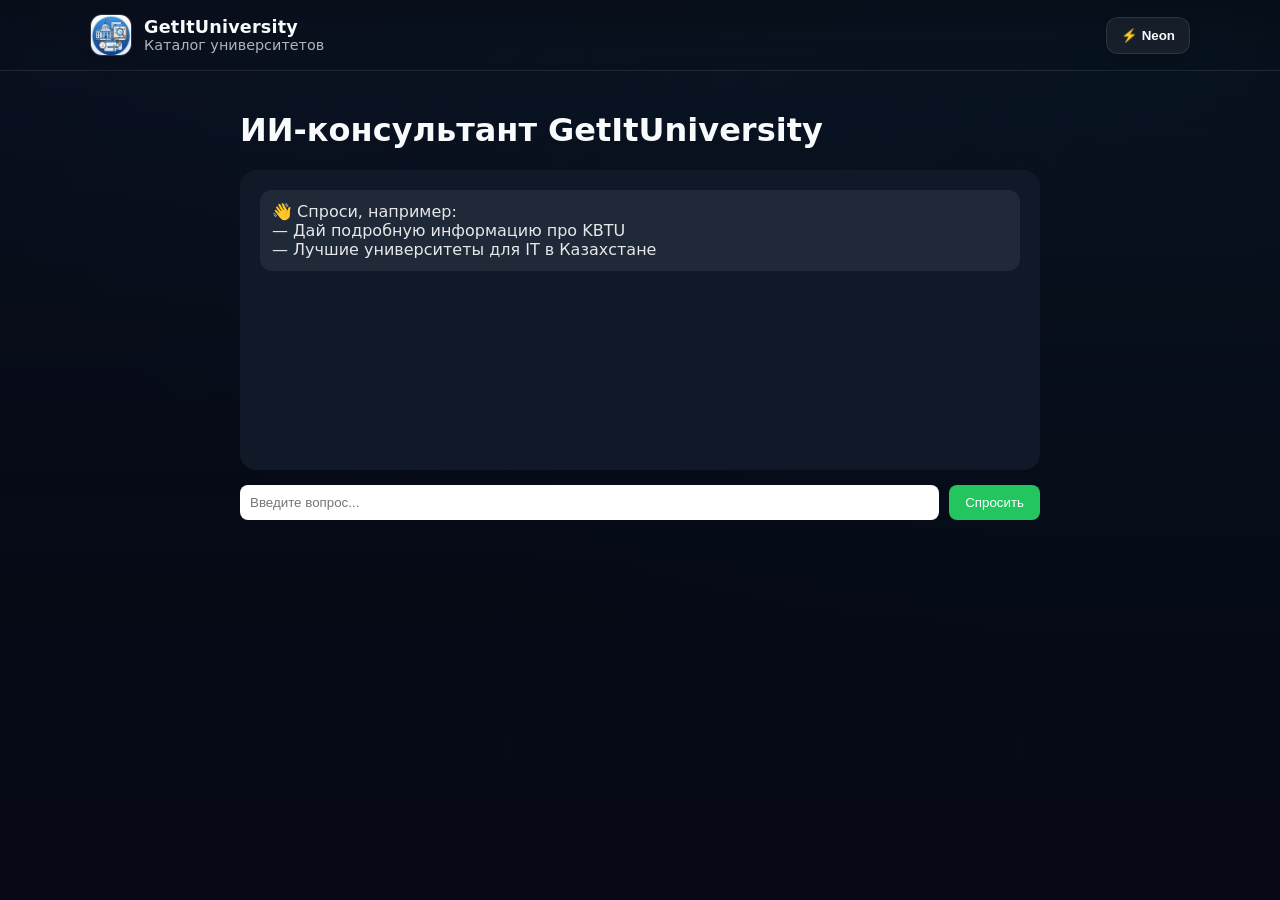
==== assistant.html @ 8f86e356 "ycuk" ====
<!DOCTYPE html>
<html lang="ru">
<head>
  <meta charset="UTF-8">
  <title>ИИ-консультант — GetItUniversity</title>
  <meta name="viewport" content="width=device-width, initial-scale=1.0">
  <link rel="stylesheet" href="styles.css">

  <style>
    .chat-wrapper{max-width:800px;margin:40px auto;}
    .chat-box{background:#111827;padding:20px;border-radius:16px;min-height:300px;max-height:500px;overflow-y:auto;}
    .msg{margin-bottom:15px;padding:12px;border-radius:12px;}
    .user{background:#2563eb;color:#fff;}
    .ai{background:#1f2937;color:#e5e7eb;}
    .controls{display:flex;gap:10px;margin-top:15px;}
    .controls input{flex:1;padding:10px;border-radius:8px;border:none;}
    .controls button{padding:10px 16px;border-radius:8px;border:none;background:#22c55e;color:#fff;cursor:pointer;}
  </style>
</head>
<body>
<header class="topbar">
  <div class="container topbar__inner">
    <a href="index.html" class="brand brand--link">
      <div class="brand__logo brand__logo--img">
        <img src="icon.png" alt="GetItUniversity">
      </div>
      <div>
        <div class="brand__name">GetItUniversity</div>
        <div class="brand__sub">Каталог университетов</div>
      </div>
    </a>

    <div style="display:flex; gap:10px; flex-wrap:wrap;">
      <button class="btn btn--ghost" id="themeToggle">🎨 Тема</button>
    </div>
  </div>
</header>

<div class="chat-wrapper">
  <h1>ИИ-консультант GetItUniversity</h1>

  <div id="chatBox" class="chat-box">
    <div class="msg ai">
      👋 Спроси, например:
      <br>— Дай подробную информацию про KBTU
      <br>— Лучшие университеты для IT в Казахстане
    </div>
  </div>

  <div class="controls">
    <input id="userInput" type="text" placeholder="Введите вопрос...">
    <button id="askBtn">Спросить</button>
  </div>
</div>

<script>
function escapeHtml(value) {
  return String(value)
    .replace(/&/g, '&amp;')
    .replace(/</g, '&lt;')
    .replace(/>/g, '&gt;')
    .replace(/"/g, '&quot;')
    .replace(/'/g, '&#39;');
}

function getGeminiApiKey() {
  const keyFromStorage = localStorage.getItem('giu-gemini-api-key');
  const keyFromWindow = window.GEMINI_API_KEY='AIzaSyDE4MjVo9V_n2qFjjUTrtJmwUZOkXo5IUE';
  return (keyFromStorage || keyFromWindow || '').trim();
}

async function sendMessage(){
  const input = document.getElementById('userInput');
  const chat = document.getElementById('chatBox');
  const text = input.value.trim();
  if(!text) return;

  chat.innerHTML += `<div class="msg user">${escapeHtml(text)}</div>`;
  input.value = '';

  chat.innerHTML += `<div class="msg ai" id="loading">ИИ думает...</div>`;
  chat.scrollTop = chat.scrollHeight;

  const apiKey = getGeminiApiKey();
  const body = {
    contents: [{parts: [{text: `Ты ИИ-консультант сайта GetItUniversity. Отвечай кратко и структурированно. Вопрос: ${text}`}]}]
  };

  if (!apiKey) {
    document.getElementById('loading')?.remove();
    chat.innerHTML += `<div class="msg ai">Добавьте API-ключ Gemini в localStorage под ключом <code>giu-gemini-api-key</code> или в <code>window.GEMINI_API_KEY</code>.</div>`;
    chat.scrollTop = chat.scrollHeight;
    return;
  }

  try {
    const models = ['gemini-2.0-flash', 'gemini-1.5-pro'];
    let data = null;
    let lastError = null;

    for (const model of models) {
      const response = await fetch(`https://generativelanguage.googleapis.com/v1/models/${model}:generateContent?key=${apiKey}`, {
        method: 'POST',
        headers: {'Content-Type': 'application/json'},
        body: JSON.stringify(body)
      });

      const candidate = await response.json();
      if (response.ok && candidate?.candidates?.[0]?.content?.parts?.[0]?.text) {
        data = candidate;
        break;
      }
      lastError = candidate?.error?.message || candidate?.error || `Model ${model} failed`;
    }

    document.getElementById('loading')?.remove();

    const answer =
      data?.candidates?.[0]?.content?.parts?.[0]?.text ||
      lastError ||
      'Не удалось получить ответ от Gemini. Проверьте API-ключ и доступ к модели.';

    chat.innerHTML += `<div class="msg ai">${escapeHtml(answer).replace(/\n/g, '<br>')}</div>`;
    chat.scrollTop = chat.scrollHeight;
  } catch (e) {
    document.getElementById('loading')?.remove();
    chat.innerHTML += `<div class="msg ai">Ошибка: ${e.message}</div>`;
    chat.scrollTop = chat.scrollHeight;
  }
}

document.getElementById('askBtn').addEventListener('click', sendMessage);
document.getElementById('userInput').addEventListener('keydown', (e) => {
  if (e.key === 'Enter') sendMessage();
});

(function(){
  const root = document.documentElement;
  const btn = document.getElementById('themeToggle');
  const KEY = 'giu-theme';

  function apply(theme){
    root.setAttribute('data-theme', theme);
    if (btn) btn.textContent = theme === 'official' ? '🎓 Official' : '⚡ Neon';
  }

  const saved = localStorage.getItem(KEY);
  apply(saved || 'neon');

  btn?.addEventListener('click', () => {
    const current = root.getAttribute('data-theme') || 'neon';
    const next = current === 'neon' ? 'official' : 'neon';
    localStorage.setItem(KEY, next);
    apply(next);
  });
})();
</script>

</body>
</html>
---- styles.css ----
/* ================================
   GetItUniversity — styles.css
   Совместимо с:
   - index.php (hero, grid, card)
   - university.php
   - compare.php
   - page-layout + side-img
   - поиск/ИИ/кнопки
   ================================ */

/* ---------- Themes ---------- */
:root{
  /* Neon default */
  --bg: #0b1020;
  --bg-2: #0c1328;

  --surface: rgba(255,255,255,0.06);
  --surface-2: rgba(255,255,255,0.09);
  --border: rgba(255,255,255,0.10);

  --text: #f8fafc;
  --muted: rgba(248,250,252,0.70);

  --accent: #60a5fa;
  --accent-2: #22d3ee;

  --radius-lg: 18px;
  --radius-md: 12px;
  --radius-sm: 8px;

  --shadow-soft: 0 10px 28px rgba(0,0,0,0.28);
  --shadow-tight: 0 6px 14px rgba(0,0,0,0.22);

  --focus: 0 0 0 3px rgba(96,165,250,0.28);
}

/* Official theme (если используете переключатель) */
:root[data-theme="official"]{
  --bg: #f6f7fb;
  --bg-2: #ffffff;

  --surface: #ffffff;
  --surface-2: #ffffff;
  --border: rgba(2,6,23,0.10);

  --text: #0f172a;
  --muted: rgba(15,23,42,0.65);

  --accent: #1d4ed8;
  --accent-2: #0ea5a5;

  --shadow-soft: 0 10px 24px rgba(2,6,23,0.08);
  --shadow-tight: 0 6px 12px rgba(2,6,23,0.06);

  --focus: 0 0 0 3px rgba(29,78,216,0.18);
}

/* ---------- Base ---------- */
*{ box-sizing: border-box; }
html, body{ height: 100%; }

body{
  margin: 0;
  color: var(--text);
  background:
    radial-gradient(1200px 600px at 10% -10%, rgba(96,165,250,0.14), transparent),
    radial-gradient(1200px 600px at 90% 10%, rgba(34,211,238,0.12), transparent),
    linear-gradient(180deg, var(--bg), var(--bg-2));
  font-family: system-ui, -apple-system, Segoe UI, Roboto, Arial, sans-serif;
}

:root[data-theme="official"] body{
  background:
    radial-gradient(900px 500px at 10% -10%, rgba(29,78,216,0.06), transparent),
    radial-gradient(900px 500px at 90% 10%, rgba(14,165,165,0.05), transparent),
    linear-gradient(180deg, var(--bg), var(--bg-2));
}

img{ max-width: 100%; display: block; }
a{ color: inherit; }

/* ---------- Layout ---------- */
.container{
  width: min(1100px, 92vw);
  margin: 0 auto;
}

.muted{ color: var(--muted); }

/* Обёртка для боковых фото (вариант 2) */
.page-layout{
  display: grid;
  grid-template-columns: 220px 1fr 220px;
  gap: 14px;
}

.page-center{
  min-width: 0;
}

/* Боковые панели-картинки */
.side-img{
  border-radius: var(--radius-lg);
  border: 1px solid var(--border);
  background: var(--surface);
  background-size: cover;
  background-position: center;
  background-repeat: no-repeat;
  min-height: 300px;
  box-shadow: var(--shadow-tight);
}

/* Вы сами зададите background-image в своём CSS:
.side-img--left{ background-image: url("assets/side-left.jpg"); }
.side-img--right{ background-image: url("assets/side-right.jpg"); }
*/

/* На средних/маленьких экранах скрываем боковины */
@media (max-width: 1200px){
  .page-layout{ grid-template-columns: 1fr; }
  .side-img{ display: none; }
}

/* ---------- Topbar / brand ---------- */
.topbar{
  position: sticky;
  top: 0;
  z-index: 20;
  backdrop-filter: blur(10px);
  background: linear-gradient(180deg, rgba(0,0,0,0.18), transparent);
  border-bottom: 1px solid var(--border);
}

:root[data-theme="official"] .topbar{
  background: rgba(255,255,255,0.75);
}

.topbar__inner{
  display: flex;
  align-items: center;
  justify-content: space-between;
  gap: 12px;
  padding: 14px 0;
}

.brand{
  display: flex;
  align-items: center;
  gap: 12px;
}

.brand--link{ text-decoration: none; }

.brand__logo{
  width: 42px;
  height: 42px;
  border-radius: var(--radius-md);
  background: var(--surface);
  border: 1px solid var(--border);
  display: grid;
  place-items: center;
  box-shadow: var(--shadow-tight);
  overflow: hidden;
}

.brand__logo--img img{
  width: 100%;
  height: 100%;
  object-fit: cover;
}

.brand__name{
  font-weight: 700;
  font-size: 1.1rem;
  letter-spacing: 0.2px;
}

.brand__sub{
  font-size: 0.9rem;
  color: var(--muted);
}

/* ---------- Hero ---------- */
.hero{
  margin: 22px 0 10px;
  padding: 22px;
  border-radius: var(--radius-lg);
  border: 1px solid var(--border);
  background:
    linear-gradient(135deg, rgba(96,165,250,0.10), rgba(34,211,238,0.06)),
    var(--surface);
  box-shadow: var(--shadow-soft);
}

:root[data-theme="official"] .hero{
  background:
    linear-gradient(135deg, rgba(29,78,216,0.06), rgba(14,165,165,0.05)),
    var(--surface);
}

.hero h1{
  margin: 0 0 8px;
  font-size: clamp(1.5rem, 2.6vw, 2rem);
}
.hero p{
  margin: 0 0 12px;
  color: var(--muted);
}

.hero__badges{
  display: flex;
  gap: 8px;
  flex-wrap: wrap;
}

/* ---------- Section head ---------- */
.section-head{
  margin: 22px 0 14px;
}
.section-head h2{
  margin: 0 0 6px;
  font-size: 1.4rem;
}
.section-head p{
  margin: 0;
  color: var(--muted);
}

/* ---------- Badges / pills / minis ---------- */
.badge, .pill, .mini{
  display: inline-flex;
  align-items: center;
  gap: 6px;
  padding: 5px 10px;
  border-radius: 999px;
  border: 1px solid var(--border);
  background: var(--surface);
  font-size: 0.82rem;
}

.mini{
  padding: 4px 8px;
  font-size: 0.78rem;
}

/* ---------- Box ---------- */
.box{
  background: var(--surface);
  border: 1px solid var(--border);
  border-radius: var(--radius-lg);
  padding: 16px;
  box-shadow: var(--shadow-tight);
}

.box h3{
  margin: 0 0 10px;
  font-size: 1.15rem;
}

.box ul{
  margin: 0;
  padding-left: 18px;
}
.box li{
  line-height: 1.4;
  margin: 6px 0;
}
.box strong{ font-weight: 600; }

/* ---------- Grid ---------- */
.grid{
  display: grid;
  gap: 16px;
  grid-template-columns: repeat(auto-fill, minmax(260px, 1fr));
}

/* ---------- Cards ---------- */
.card{
  background: var(--surface);
  border: 1px solid var(--border);
  border-radius: var(--radius-lg);
  padding: 16px;
  box-shadow: var(--shadow-tight);
  transition: transform .15s ease, border-color .15s ease, background .15s ease, box-shadow .15s ease;
}

.card--selectable:hover{
  transform: translateY(-2px);
  border-color: rgba(96,165,250,0.35);
  background: var(--surface-2);
  box-shadow: var(--shadow-soft);
}
:root[data-theme="official"] .card--selectable:hover{
  border-color: rgba(29,78,216,0.25);
}

.card__top{
  display: flex;
  gap: 12px;
  align-items: flex-start;
  justify-content: space-between;
}

.card__logo{
  width: 46px;
  height: 46px;
  border-radius: var(--radius-md);
  display: grid;
  place-items: center;
  font-weight: 700;
  background: rgba(96,165,250,0.14);
  border: 1px solid rgba(96,165,250,0.24);
  flex: 0 0 auto;
}
:root[data-theme="official"] .card__logo{
  background: rgba(29,78,216,0.08);
  border-color: rgba(29,78,216,0.18);
}

.card__titles{
  flex: 1 1 auto;
  min-width: 0;
}

.card__short{
  font-size: 0.95rem;
  font-weight: 700;
  color: var(--accent);
}
.card__name{
  font-size: 0.95rem;
  color: var(--muted);
  margin-top: 2px;
}

.card__right{
  display: flex;
  gap: 8px;
  align-items: center;
  flex-wrap: wrap;
  justify-content: flex-end;
}

.compare-inline{
  display: inline-flex;
  align-items: center;
  gap: 6px;
  font-size: 0.85rem;
  color: var(--muted);
  white-space: nowrap;
}

.compare-check{
  width: 16px;
  height: 16px;
  accent-color: var(--accent);
}

.card__tagline{
  margin-top: 10px;
  font-weight: 500;
}

.card__programs{
  margin-top: 10px;
  display: flex;
  gap: 6px;
  flex-wrap: wrap;
}

.card__cta-link{
  display: inline-block;
  margin-top: 12px;
  text-decoration: none;
  font-weight: 600;
  color: var(--accent);
}
.card__cta-link:hover{ text-decoration: underline; }

/* ---------- Compare bar ---------- */
.compare-form{ margin-bottom: 24px; }

.compare-bar{
  display: flex;
  align-items: center;
  gap: 12px;
  flex-wrap: wrap;
  margin: 10px 0 16px;
}

/* ---------- Buttons ---------- */
.btn{
  display: inline-flex;
  align-items: center;
  justify-content: center;
  gap: 8px;
  padding: 10px 14px;
  border-radius: var(--radius-md);
  border: 1px solid transparent;
  background: linear-gradient(135deg, var(--accent), var(--accent-2));
  color: #0b1020;
  font-weight: 650;
  cursor: pointer;
  text-decoration: none;
  transition: filter .15s ease, transform .15s ease, box-shadow .15s ease;
  box-shadow: var(--shadow-tight);
}
:root[data-theme="official"] .btn{ color: #fff; }

.btn:hover{
  filter: brightness(1.06);
  transform: translateY(-1px);
}
.btn:focus{
  outline: none;
  box-shadow: var(--focus);
}

.btn--ghost{
  background: var(--surface);
  border: 1px solid var(--border);
  color: var(--text);
}
.btn--ghost:hover{
  background: var(--surface-2);
}

/* ---------- Links ---------- */
.link{
  color: var(--accent);
  text-decoration: none;
  font-weight: 600;
}
.link:hover{ text-decoration: underline; }

/* ---------- Backline ---------- */
.backline{
  display: flex;
  gap: 10px;
  flex-wrap: wrap;
  margin: 18px 0 30px;
}

/* ---------- Searchbar ---------- */
.searchbar{
  display: flex;
  gap: 10px;
  flex-wrap: wrap;
}

.searchbar input{
  flex: 1;
  min-width: 240px;
  padding: 10px 12px;
  border-radius: var(--radius-md);
  border: 1px solid var(--border);
  background: var(--surface);
  color: var(--text);
}
.searchbar input::placeholder{ opacity: 0.6; }
.searchbar input:focus{
  outline: none;
  box-shadow: var(--focus);
}

/* ---------- Compare table ---------- */
.compare-wrap{
  overflow-x: auto;
  border-radius: var(--radius-lg);
  border: 1px solid var(--border);
  background: var(--surface);
  box-shadow: var(--shadow-tight);
}

.compare-table{
  width: 100%;
  border-collapse: collapse;
  min-width: 760px;
}

.compare-table th,
.compare-table td{
  padding: 12px 12px;
  border-bottom: 1px solid var(--border);
  vertical-align: top;
}

.compare-table thead th{
  background: rgba(255,255,255,0.04);
}
:root[data-theme="official"] .compare-table thead th{
  background: rgba(2,6,23,0.03);
}

.row-title{
  width: 220px;
  font-weight: 650;
}

/* ---------- Footer ---------- */
.footer{
  margin-top: 40px;
  border-top: 1px solid var(--border);
  background: var(--surface);
}

.footer__inner{
  display: flex;
  align-items: center;
  justify-content: space-between;
  gap: 10px;
  flex-wrap: wrap;
  padding: 18px 0 28px;
}

/* ---------- Responsive tweaks ---------- */
@media (max-width: 520px){
  .card__top{
    flex-direction: column;
    align-items: flex-start;
  }
  .card__right{
    justify-content: flex-start;
  }
  .row-title{
    width: 170px;
  }
}
.marq{
  background: rgba(17,24,39,0.9);
  color: #fff;
  padding: 8px;
  font-weight: 700;
  border-bottom: 1px solid var(--border);
}

#bgVideo{
  position: fixed;
  inset: 0;
  width: 100vw;
  height: 100vh;
  object-fit: cover;
  z-index: -2;
  opacity: 0.25;
  pointer-events: none;
}

body::before{
  content: "";
  position: fixed;
  inset: 0;
  z-index: -1;
  background: linear-gradient(180deg, rgba(5,8,18,0.65), rgba(5,8,18,0.82));
  pointer-events: none;
}

:root[data-theme="official"] #bgVideo{
  opacity: 0.08;
}

:root[data-theme="official"] body::before{
  background: linear-gradient(180deg, rgba(255,255,255,0.78), rgba(255,255,255,0.92));
}
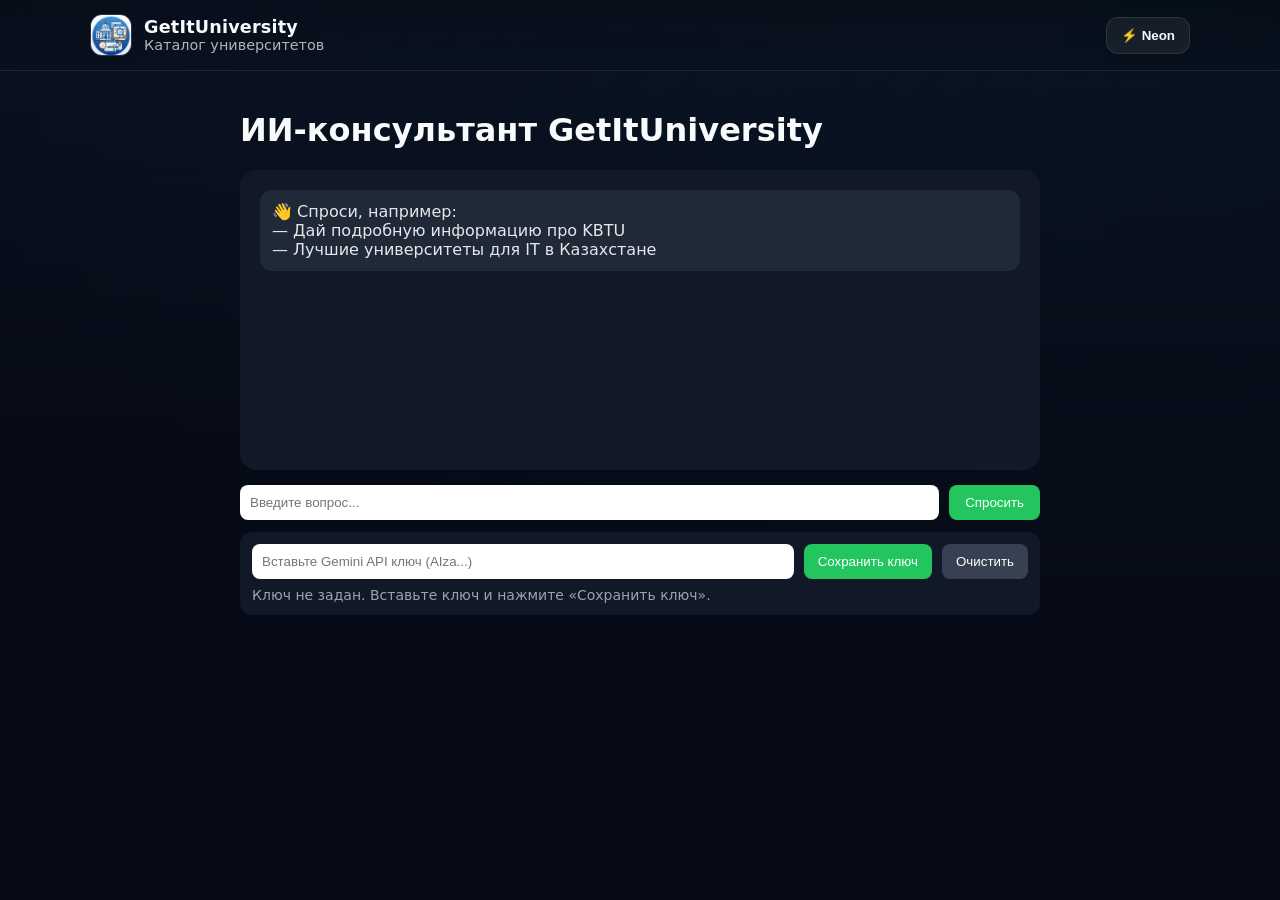
==== commit 466f5b02: "Auto-detect supported Gemini models before generateContent calls" ====
--- a/assistant.html
+++ b/assistant.html
@@ -15,6 +15,13 @@
     .controls{display:flex;gap:10px;margin-top:15px;}
     .controls input{flex:1;padding:10px;border-radius:8px;border:none;}
     .controls button{padding:10px 16px;border-radius:8px;border:none;background:#22c55e;color:#fff;cursor:pointer;}
+    .api-settings{margin-top:12px;background:#111827;border-radius:12px;padding:12px;color:#e5e7eb;}
+    .api-settings__row{display:flex;gap:10px;flex-wrap:wrap;}
+    .api-settings input{flex:1;min-width:240px;padding:10px;border-radius:8px;border:none;}
+    .api-settings button{padding:10px 14px;border-radius:8px;border:none;cursor:pointer;}
+    .api-settings button.secondary{background:#374151;color:#fff;}
+    .api-settings button.primary{background:#22c55e;color:#fff;}
+    .api-status{margin-top:8px;font-size:14px;color:#9ca3af;}
   </style>
 </head>
 <body>
@@ -51,9 +58,20 @@
     <input id="userInput" type="text" placeholder="Введите вопрос...">
     <button id="askBtn">Спросить</button>
   </div>
+
+  <div class="api-settings">
+    <div class="api-settings__row">
+      <input id="apiKeyInput" type="password" placeholder="Вставьте Gemini API ключ (AIza...)">
+      <button id="saveKeyBtn" class="primary" type="button">Сохранить ключ</button>
+      <button id="clearKeyBtn" class="secondary" type="button">Очистить</button>
+    </div>
+    <div id="apiKeyStatus" class="api-status"></div>
+  </div>
 </div>
 
 <script>
+const GEMINI_KEY_STORAGE = 'giu-gemini-api-key';
+
 function escapeHtml(value) {
   return String(value)
     .replace(/&/g, '&amp;')
@@ -64,9 +82,60 @@
 }
 
 function getGeminiApiKey() {
-  const keyFromStorage = localStorage.getItem('giu-gemini-api-key');
-  const keyFromWindow = window.GEMINI_API_KEY='AIzaSyDE4MjVo9V_n2qFjjUTrtJmwUZOkXo5IUE';
+  const keyFromStorage = localStorage.getItem(GEMINI_KEY_STORAGE);
+  const keyFromWindow = window.GEMINI_API_KEY;
   return (keyFromStorage || keyFromWindow || '').trim();
+}
+
+function maskKey(key) {
+  if (!key) return '';
+  if (key.length <= 8) return '********';
+  return `${key.slice(0, 4)}...${key.slice(-4)}`;
+}
+
+function updateApiStatus() {
+  const status = document.getElementById('apiKeyStatus');
+  const keyInput = document.getElementById('apiKeyInput');
+  const currentKey = getGeminiApiKey();
+
+  if (currentKey) {
+    status.textContent = `Ключ сохранён: ${maskKey(currentKey)}.`;
+    if (keyInput && !keyInput.value) keyInput.placeholder = 'Ключ уже сохранён';
+  } else {
+    status.textContent = 'Ключ не задан. Вставьте ключ и нажмите «Сохранить ключ».';
+    if (keyInput) keyInput.placeholder = 'Вставьте Gemini API ключ (AIza...)';
+  }
+}
+
+async function getCandidateModels(apiKey) {
+  const preferredModels = [
+    'gemini-2.5-flash',
+    'gemini-2.0-flash',
+    'gemini-1.5-flash',
+    'gemini-1.5-pro'
+  ];
+
+  try {
+    const modelsResponse = await fetch(`https://generativelanguage.googleapis.com/v1beta/models?key=${apiKey}`);
+    if (!modelsResponse.ok) return preferredModels;
+
+    const payload = await modelsResponse.json();
+    const available = (payload?.models || [])
+      .filter((model) => Array.isArray(model?.supportedGenerationMethods) && model.supportedGenerationMethods.includes('generateContent'))
+      .map((model) => String(model.name || '').replace(/^models\//, ''))
+      .filter(Boolean);
+
+    if (!available.length) return preferredModels;
+
+    const availableSet = new Set(available);
+    const preferredAvailable = preferredModels.filter((model) => availableSet.has(model));
+    const flashFallbacks = available.filter((model) => model.includes('flash') && !preferredAvailable.includes(model));
+    const proFallbacks = available.filter((model) => model.includes('pro') && !preferredAvailable.includes(model) && !flashFallbacks.includes(model));
+
+    return [...preferredAvailable, ...flashFallbacks, ...proFallbacks].slice(0, 8);
+  } catch (_) {
+    return preferredModels;
+  }
 }
 
 async function sendMessage(){
@@ -94,12 +163,12 @@
   }
 
   try {
-    const models = ['gemini-2.0-flash', 'gemini-1.5-pro'];
+    const models = await getCandidateModels(apiKey);
     let data = null;
     let lastError = null;
 
     for (const model of models) {
-      const response = await fetch(`https://generativelanguage.googleapis.com/v1/models/${model}:generateContent?key=${apiKey}`, {
+      const response = await fetch(`https://generativelanguage.googleapis.com/v1beta/models/${model}:generateContent?key=${apiKey}`, {
         method: 'POST',
         headers: {'Content-Type': 'application/json'},
         body: JSON.stringify(body)
@@ -134,6 +203,25 @@
   if (e.key === 'Enter') sendMessage();
 });
 
+document.getElementById('saveKeyBtn').addEventListener('click', () => {
+  const input = document.getElementById('apiKeyInput');
+  const key = input.value.trim();
+
+  if (!key) {
+    updateApiStatus();
+    return;
+  }
+
+  localStorage.setItem(GEMINI_KEY_STORAGE, key);
+  input.value = '';
+  updateApiStatus();
+});
+
+document.getElementById('clearKeyBtn').addEventListener('click', () => {
+  localStorage.removeItem(GEMINI_KEY_STORAGE);
+  updateApiStatus();
+});
+
 (function(){
   const root = document.documentElement;
   const btn = document.getElementById('themeToggle');
@@ -154,6 +242,8 @@
     apply(next);
   });
 })();
+
+updateApiStatus();
 </script>
 
 </body>
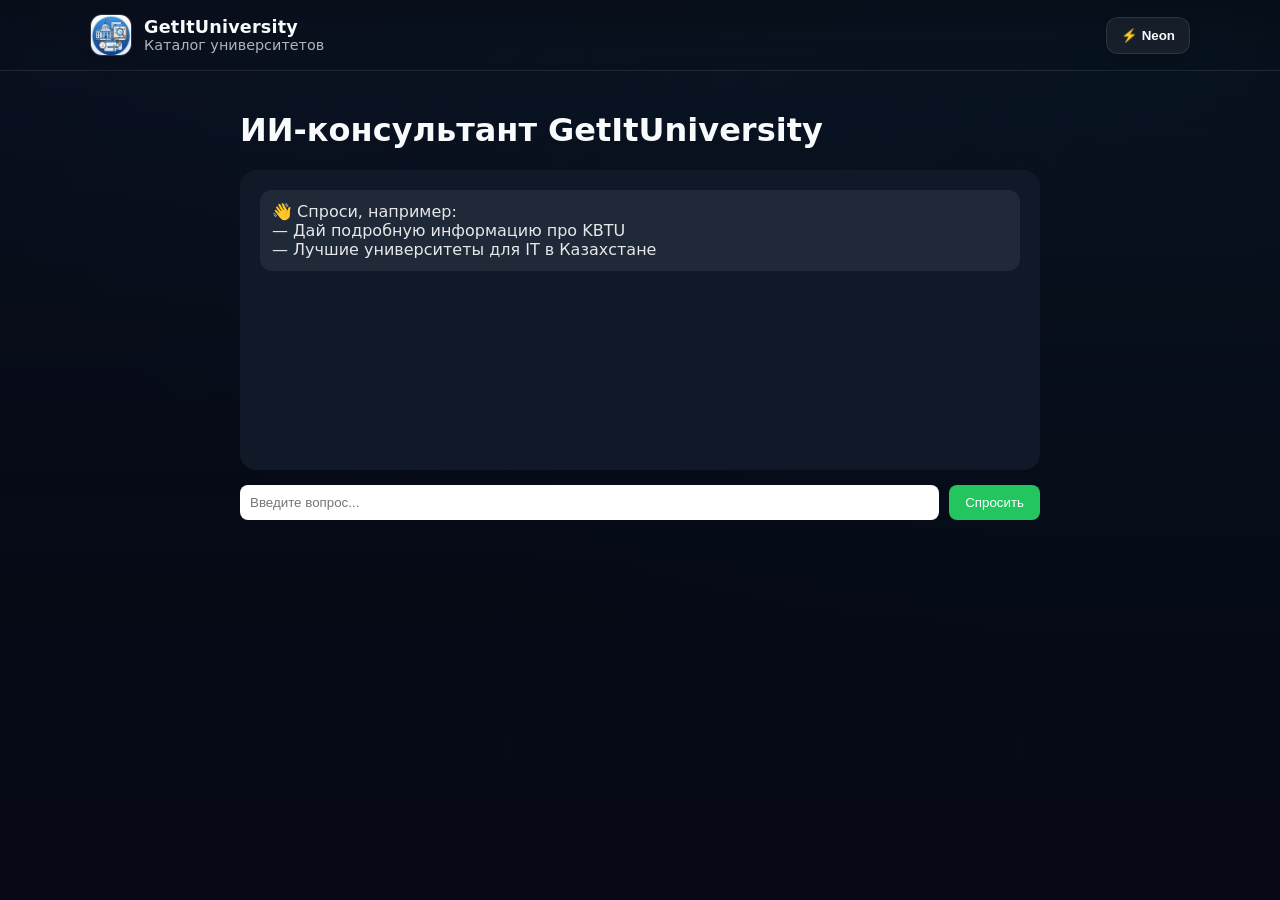
==== commit 42f92355: "Merge branch 'main' into codex/add-all-university-information-ob6nfi" ====
--- a/assistant.html
+++ b/assistant.html
@@ -15,13 +15,6 @@
     .controls{display:flex;gap:10px;margin-top:15px;}
     .controls input{flex:1;padding:10px;border-radius:8px;border:none;}
     .controls button{padding:10px 16px;border-radius:8px;border:none;background:#22c55e;color:#fff;cursor:pointer;}
-    .api-settings{margin-top:12px;background:#111827;border-radius:12px;padding:12px;color:#e5e7eb;}
-    .api-settings__row{display:flex;gap:10px;flex-wrap:wrap;}
-    .api-settings input{flex:1;min-width:240px;padding:10px;border-radius:8px;border:none;}
-    .api-settings button{padding:10px 14px;border-radius:8px;border:none;cursor:pointer;}
-    .api-settings button.secondary{background:#374151;color:#fff;}
-    .api-settings button.primary{background:#22c55e;color:#fff;}
-    .api-status{margin-top:8px;font-size:14px;color:#9ca3af;}
   </style>
 </head>
 <body>
@@ -58,20 +51,9 @@
     <input id="userInput" type="text" placeholder="Введите вопрос...">
     <button id="askBtn">Спросить</button>
   </div>
-
-  <div class="api-settings">
-    <div class="api-settings__row">
-      <input id="apiKeyInput" type="password" placeholder="Вставьте Gemini API ключ (AIza...)">
-      <button id="saveKeyBtn" class="primary" type="button">Сохранить ключ</button>
-      <button id="clearKeyBtn" class="secondary" type="button">Очистить</button>
-    </div>
-    <div id="apiKeyStatus" class="api-status"></div>
-  </div>
 </div>
 
 <script>
-const GEMINI_KEY_STORAGE = 'giu-gemini-api-key';
-
 function escapeHtml(value) {
   return String(value)
     .replace(/&/g, '&amp;')
@@ -82,60 +64,9 @@
 }
 
 function getGeminiApiKey() {
-  const keyFromStorage = localStorage.getItem(GEMINI_KEY_STORAGE);
-  const keyFromWindow = window.GEMINI_API_KEY;
+  const keyFromStorage = localStorage.getItem('giu-gemini-api-key');
+  const keyFromWindow = window.GEMINI_API_KEY='AIzaSyDE4MjVo9V_n2qFjjUTrtJmwUZOkXo5IUE';
   return (keyFromStorage || keyFromWindow || '').trim();
-}
-
-function maskKey(key) {
-  if (!key) return '';
-  if (key.length <= 8) return '********';
-  return `${key.slice(0, 4)}...${key.slice(-4)}`;
-}
-
-function updateApiStatus() {
-  const status = document.getElementById('apiKeyStatus');
-  const keyInput = document.getElementById('apiKeyInput');
-  const currentKey = getGeminiApiKey();
-
-  if (currentKey) {
-    status.textContent = `Ключ сохранён: ${maskKey(currentKey)}.`;
-    if (keyInput && !keyInput.value) keyInput.placeholder = 'Ключ уже сохранён';
-  } else {
-    status.textContent = 'Ключ не задан. Вставьте ключ и нажмите «Сохранить ключ».';
-    if (keyInput) keyInput.placeholder = 'Вставьте Gemini API ключ (AIza...)';
-  }
-}
-
-async function getCandidateModels(apiKey) {
-  const preferredModels = [
-    'gemini-2.5-flash',
-    'gemini-2.0-flash',
-    'gemini-1.5-flash',
-    'gemini-1.5-pro'
-  ];
-
-  try {
-    const modelsResponse = await fetch(`https://generativelanguage.googleapis.com/v1beta/models?key=${apiKey}`);
-    if (!modelsResponse.ok) return preferredModels;
-
-    const payload = await modelsResponse.json();
-    const available = (payload?.models || [])
-      .filter((model) => Array.isArray(model?.supportedGenerationMethods) && model.supportedGenerationMethods.includes('generateContent'))
-      .map((model) => String(model.name || '').replace(/^models\//, ''))
-      .filter(Boolean);
-
-    if (!available.length) return preferredModels;
-
-    const availableSet = new Set(available);
-    const preferredAvailable = preferredModels.filter((model) => availableSet.has(model));
-    const flashFallbacks = available.filter((model) => model.includes('flash') && !preferredAvailable.includes(model));
-    const proFallbacks = available.filter((model) => model.includes('pro') && !preferredAvailable.includes(model) && !flashFallbacks.includes(model));
-
-    return [...preferredAvailable, ...flashFallbacks, ...proFallbacks].slice(0, 8);
-  } catch (_) {
-    return preferredModels;
-  }
 }
 
 async function sendMessage(){
@@ -163,7 +94,7 @@
   }
 
   try {
-    const models = await getCandidateModels(apiKey);
+    const models = ['gemini-1.5-flash'];
     let data = null;
     let lastError = null;
 
@@ -203,25 +134,6 @@
   if (e.key === 'Enter') sendMessage();
 });
 
-document.getElementById('saveKeyBtn').addEventListener('click', () => {
-  const input = document.getElementById('apiKeyInput');
-  const key = input.value.trim();
-
-  if (!key) {
-    updateApiStatus();
-    return;
-  }
-
-  localStorage.setItem(GEMINI_KEY_STORAGE, key);
-  input.value = '';
-  updateApiStatus();
-});
-
-document.getElementById('clearKeyBtn').addEventListener('click', () => {
-  localStorage.removeItem(GEMINI_KEY_STORAGE);
-  updateApiStatus();
-});
-
 (function(){
   const root = document.documentElement;
   const btn = document.getElementById('themeToggle');
@@ -242,8 +154,6 @@
     apply(next);
   });
 })();
-
-updateApiStatus();
 </script>
 
 </body>
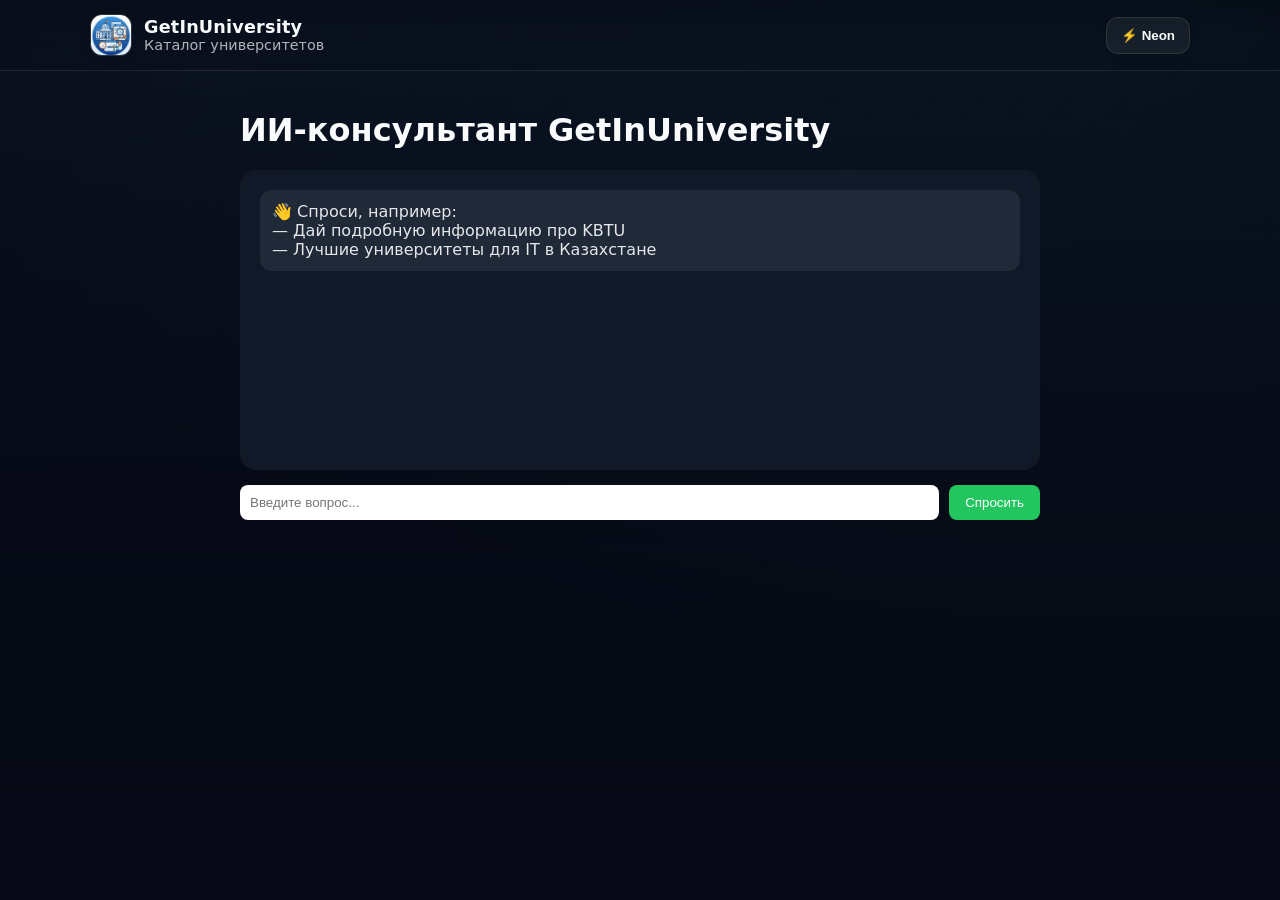
==== commit b4b5c734: "bbh" ====
--- a/assistant.html
+++ b/assistant.html
@@ -2,7 +2,7 @@
 <html lang="ru">
 <head>
   <meta charset="UTF-8">
-  <title>ИИ-консультант — GetItUniversity</title>
+  <title>ИИ-консультант — GetInUniversity</title>
   <meta name="viewport" content="width=device-width, initial-scale=1.0">
   <link rel="stylesheet" href="styles.css">
 
@@ -25,7 +25,7 @@
         <img src="icon.png" alt="GetItUniversity">
       </div>
       <div>
-        <div class="brand__name">GetItUniversity</div>
+        <div class="brand__name">GetInUniversity</div>
         <div class="brand__sub">Каталог университетов</div>
       </div>
     </a>
@@ -37,7 +37,7 @@
 </header>
 
 <div class="chat-wrapper">
-  <h1>ИИ-консультант GetItUniversity</h1>
+  <h1>ИИ-консультант GetInUniversity</h1>
 
   <div id="chatBox" class="chat-box">
     <div class="msg ai">
@@ -83,7 +83,7 @@
 
   const apiKey = getGeminiApiKey();
   const body = {
-    contents: [{parts: [{text: `Ты ИИ-консультант сайта GetItUniversity. Отвечай кратко и структурированно. Вопрос: ${text}`}]}]
+    contents: [{parts: [{text: `Ты ИИ-консультант сайта GetInUniversity. Отвечай кратко и структурированно. Вопрос: ${text}`}]}]
   };
 
   if (!apiKey) {
